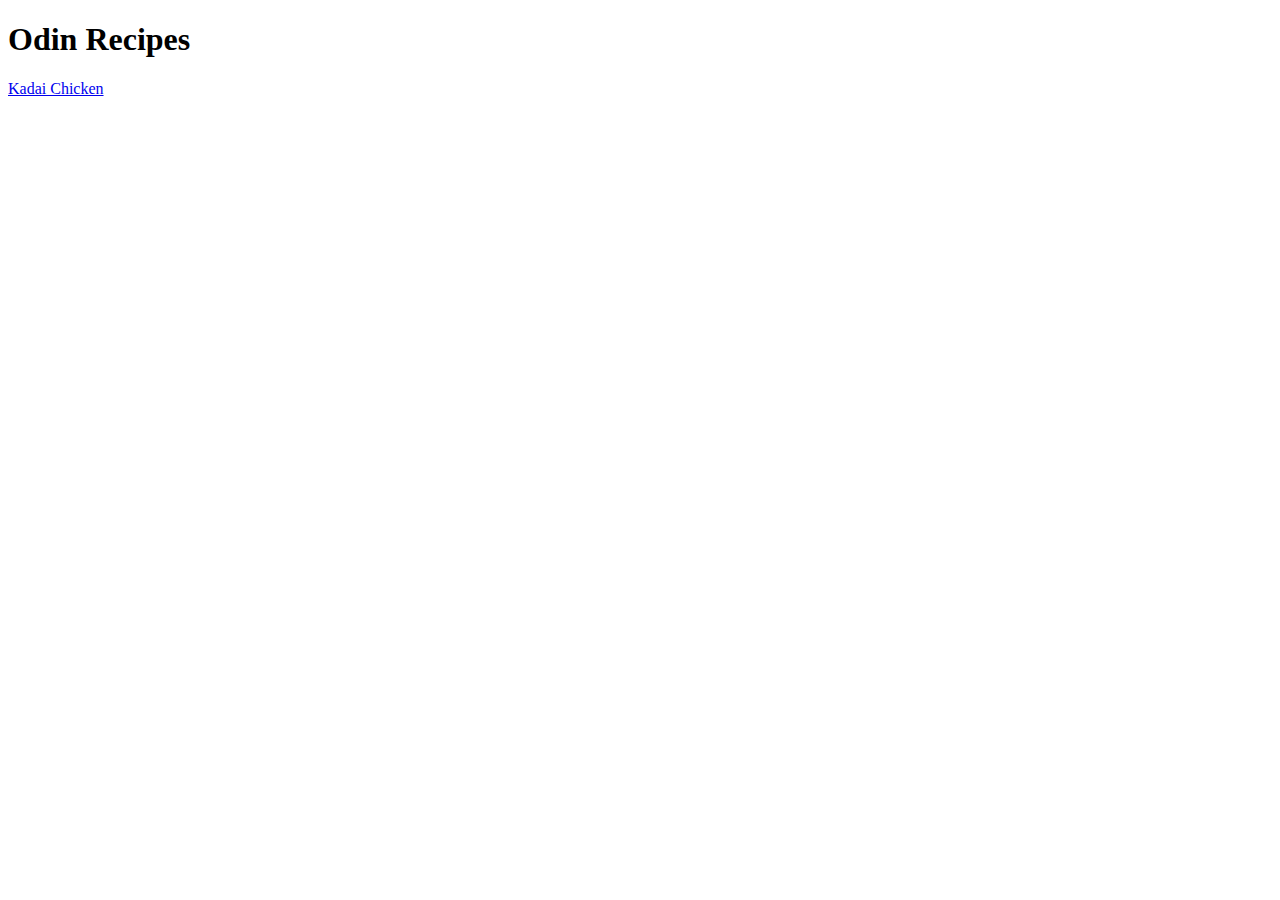
==== index.html @ 511522a8 "Add an image of the recipe" ====
<!DOCTYPE html>

<html lang="en">
    <head>
        <meta charset="utf-8">
        <title>Odin Recipes</title>
    </head>

    <body>
        <h1>Odin Recipes</h1>
        <a href="recipes/kadai-chicken.html">Kadai Chicken</a>
    </body>
</html>
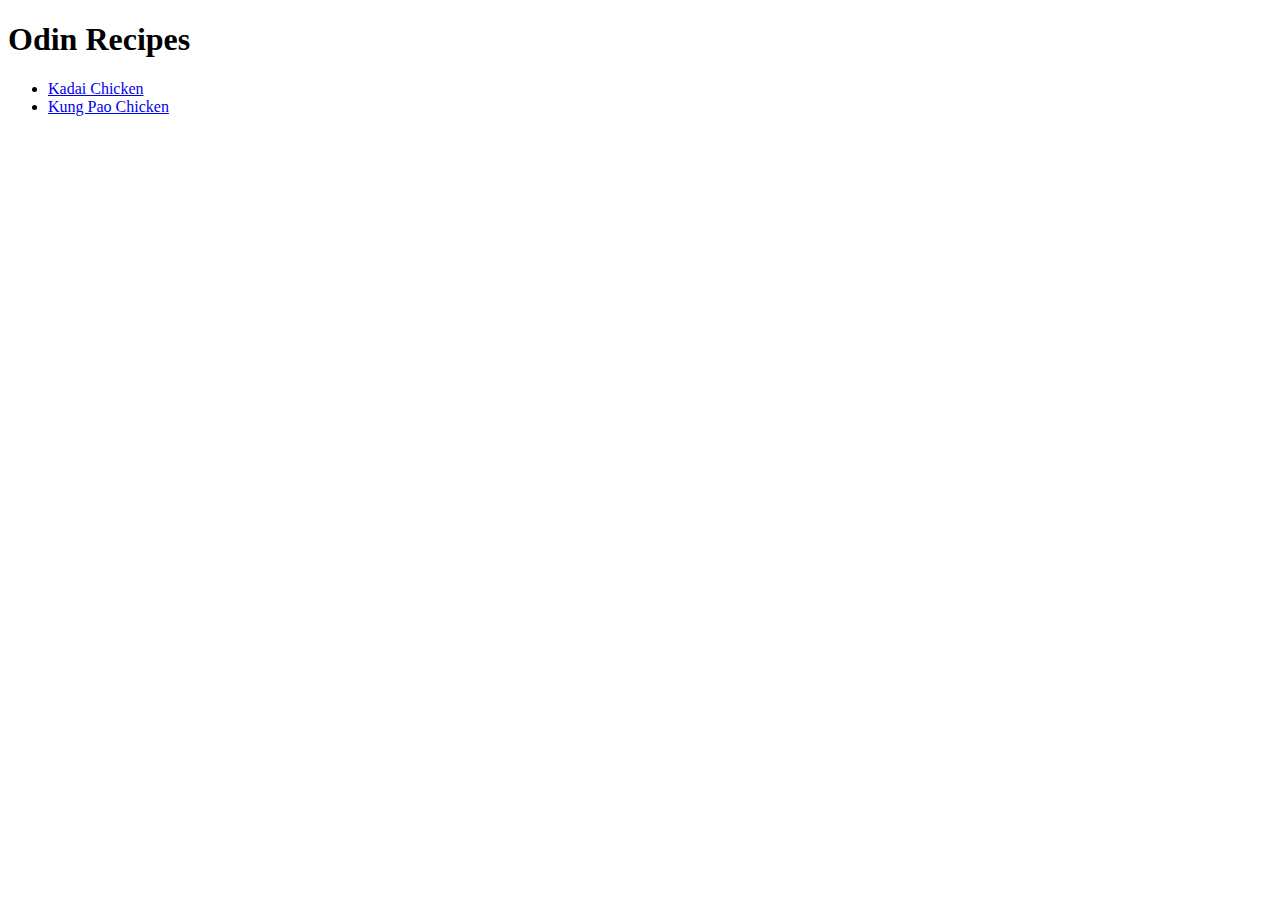
==== commit 250d0f7c: "Add kung pao chicken recipe information" ====
--- a/index.html
+++ b/index.html
@@ -8,6 +8,9 @@
 
     <body>
         <h1>Odin Recipes</h1>
-        <a href="recipes/kadai-chicken.html">Kadai Chicken</a>
+        <ul>
+            <li><a href="recipes/kadai-chicken.html">Kadai Chicken</a></li>
+            <li><a href="recipes/kung-pao-chicken.html">Kung Pao Chicken</a></li>
+        </ul>
     </body>
 </html>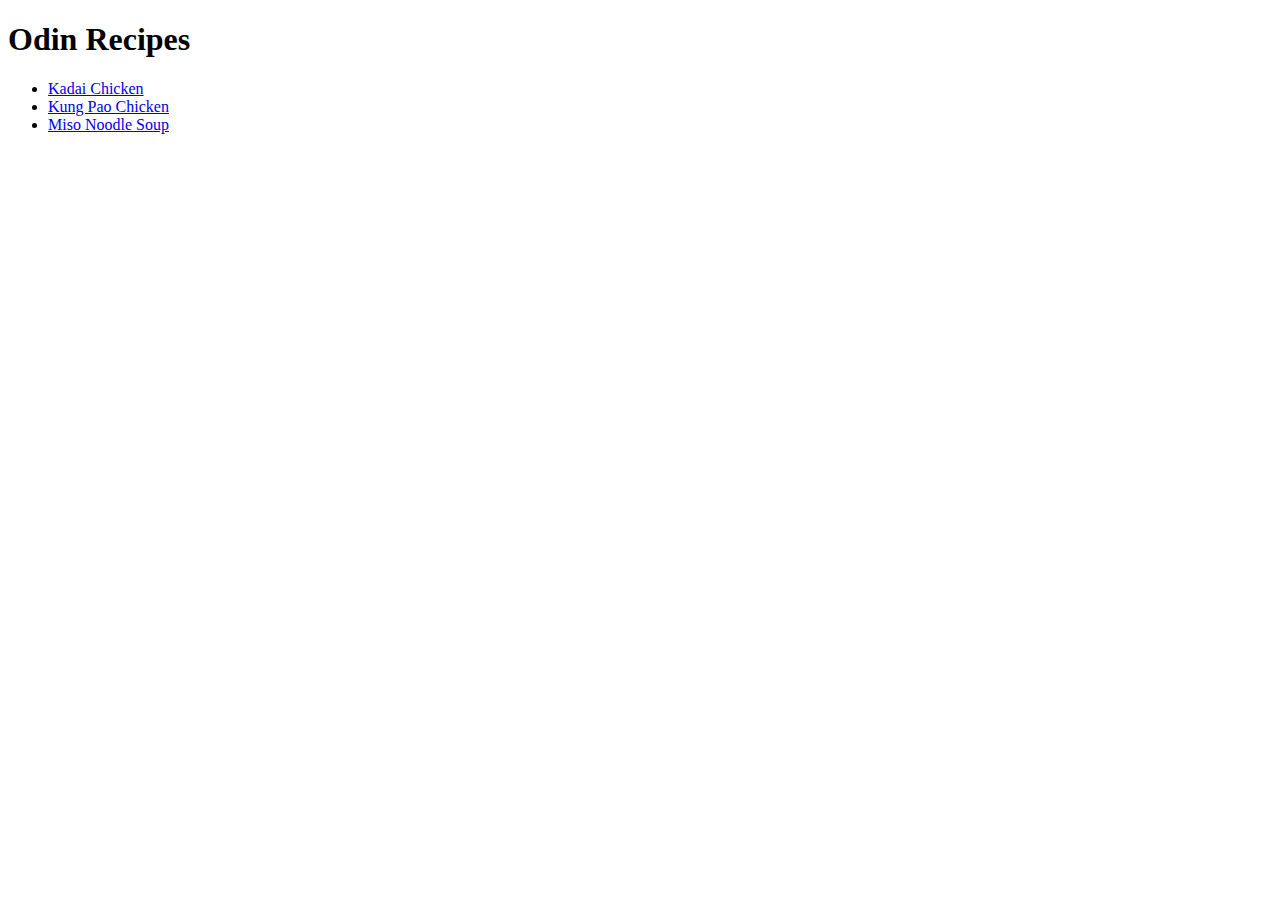
==== commit 13911f48: "Add navigation link to miso soup" ====
--- a/index.html
+++ b/index.html
@@ -11,6 +11,7 @@
         <ul>
             <li><a href="recipes/kadai-chicken.html">Kadai Chicken</a></li>
             <li><a href="recipes/kung-pao-chicken.html">Kung Pao Chicken</a></li>
+            <li><a href="recipes/miso-noodle-soup.html">Miso Noodle Soup</a></li>
         </ul>
     </body>
 </html>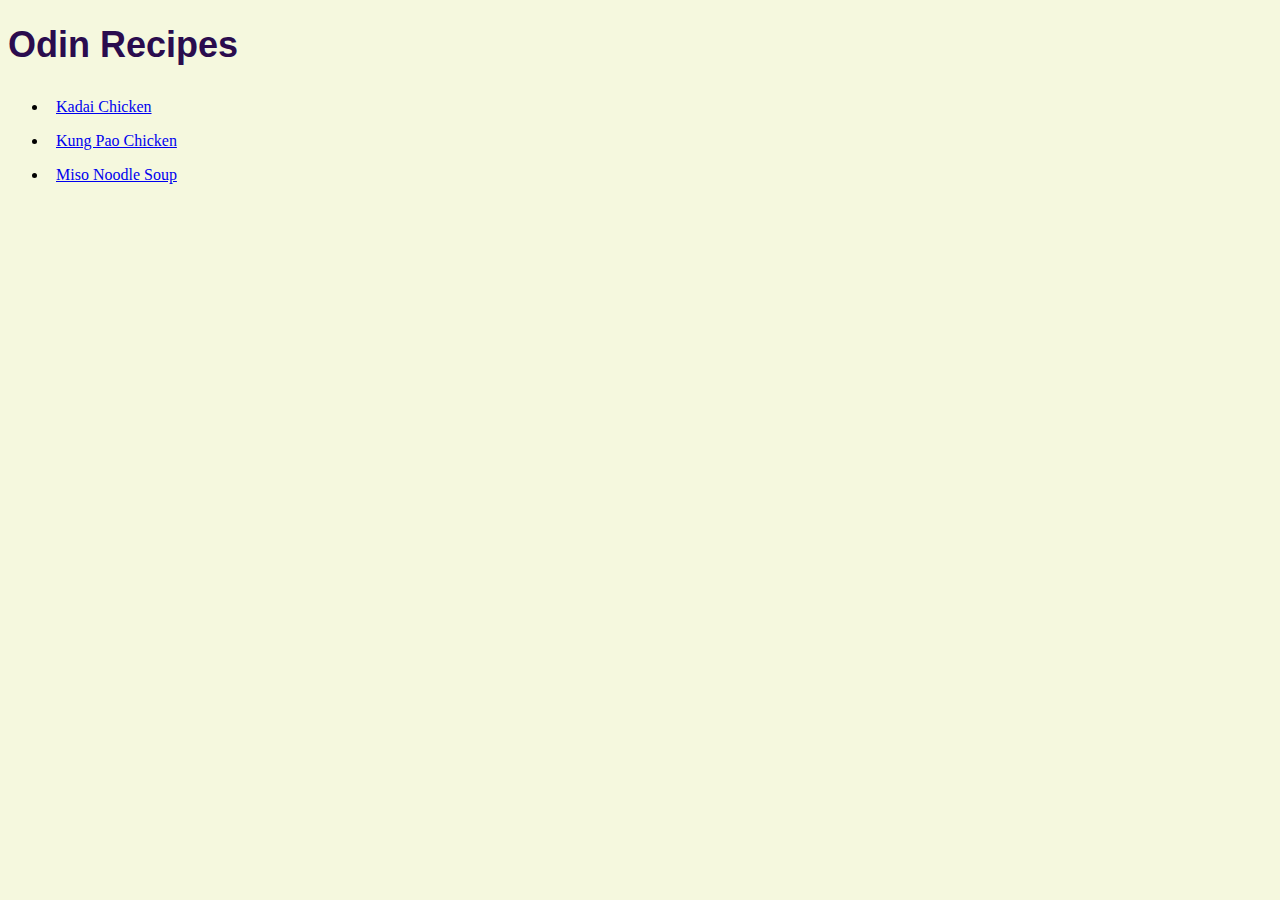
==== commit 3fa377aa: "Add a nav class to the navigation" ====
--- a/index.html
+++ b/index.html
@@ -3,15 +3,16 @@
 <html lang="en">
     <head>
         <meta charset="utf-8">
+        <link rel="stylesheet" href="css/style.css">
         <title>Odin Recipes</title>
     </head>
 
     <body>
         <h1>Odin Recipes</h1>
         <ul>
-            <li><a href="recipes/kadai-chicken.html">Kadai Chicken</a></li>
-            <li><a href="recipes/kung-pao-chicken.html">Kung Pao Chicken</a></li>
-            <li><a href="recipes/miso-noodle-soup.html">Miso Noodle Soup</a></li>
+            <li class="nav"><a href="recipes/kadai-chicken.html">Kadai Chicken</a></li>
+            <li class="nav"><a href="recipes/kung-pao-chicken.html">Kung Pao Chicken</a></li>
+            <li class="nav"><a href="recipes/miso-noodle-soup.html">Miso Noodle Soup</a></li>
         </ul>
     </body>
 </html>--- a/css/style.css
+++ b/css/style.css
@@ -0,0 +1,13 @@
+body {
+    background-color: #F5F8DE;
+}
+
+h1 {
+    color: #2A0C4E;
+    font-family: 'Segoe UI', Tahoma, Geneva, Verdana, sans-serif;
+    font-size: 36px;
+}
+
+.nav {
+    padding: 8px;
+}
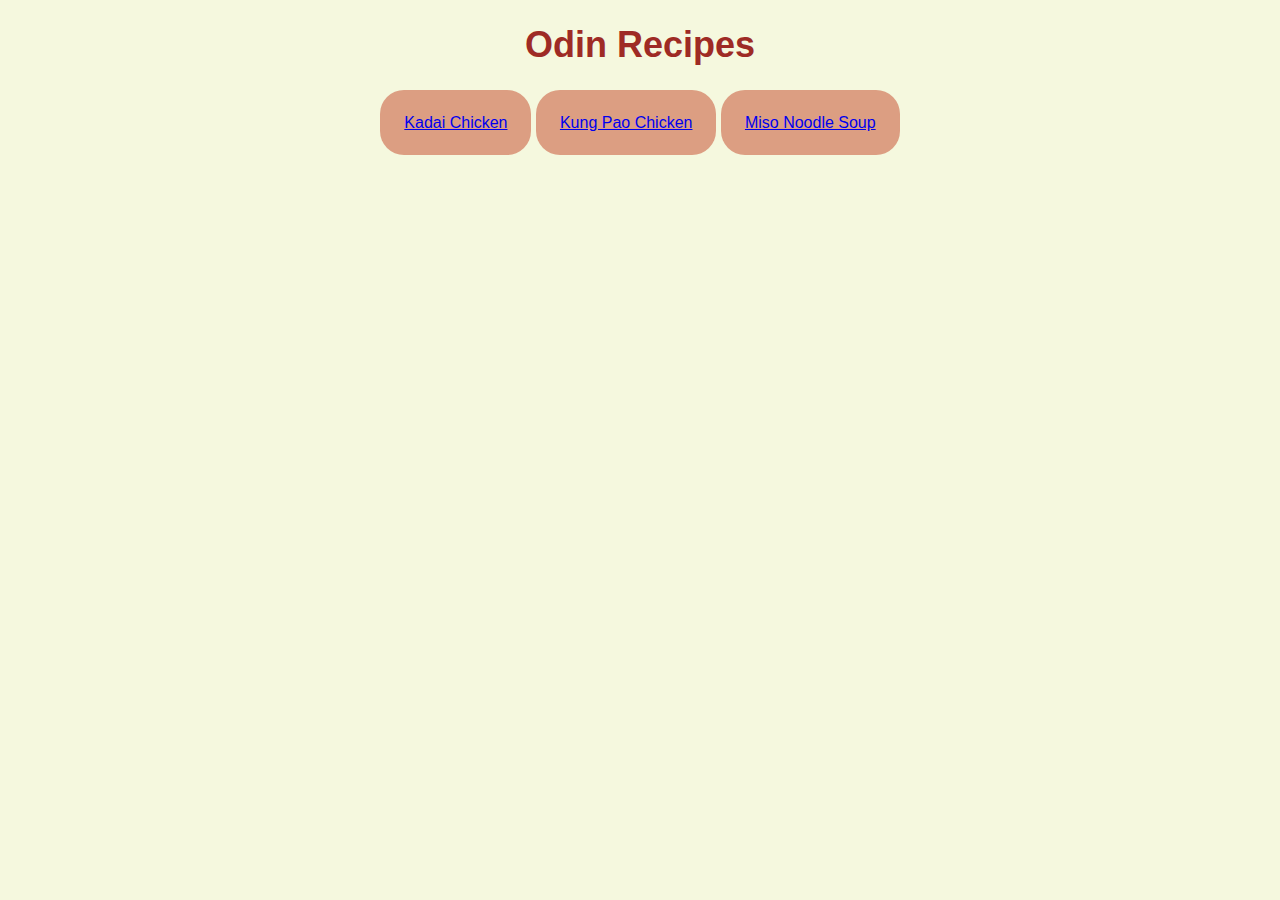
==== commit 61bf8d8e: "Clean up style.css and setting up navigation class" ====
--- a/index.html
+++ b/index.html
@@ -8,11 +8,11 @@
     </head>
 
     <body>
-        <h1>Odin Recipes</h1>
-        <ul>
-            <li class="nav"><a href="recipes/kadai-chicken.html">Kadai Chicken</a></li>
-            <li class="nav"><a href="recipes/kung-pao-chicken.html">Kung Pao Chicken</a></li>
-            <li class="nav"><a href="recipes/miso-noodle-soup.html">Miso Noodle Soup</a></li>
+        <h1 class="site-title">Odin Recipes</h1>
+        <ul class="navigation">
+            <li class="nav"><a href="recipes/kadai-chicken.html" class="nav-link">Kadai Chicken</a></li>
+            <li class="nav"><a href="recipes/kung-pao-chicken.html" class="nav-link">Kung Pao Chicken</a></li>
+            <li class="nav"><a href="recipes/miso-noodle-soup.html" class="nav-link">Miso Noodle Soup</a></li>
         </ul>
     </body>
 </html>--- a/css/style.css
+++ b/css/style.css
@@ -1,13 +1,40 @@
+/* * {
+    border: 1px solid black;
+} */
+
 body {
     background-color: #F5F8DE;
+    font-family: 'Segoe UI', Tahoma, Geneva, Verdana, sans-serif;
 }
 
-h1 {
-    color: #2A0C4E;
+.site-title {
+    color: #9E2B25;
     font-family: 'Segoe UI', Tahoma, Geneva, Verdana, sans-serif;
     font-size: 36px;
+    width: fit-content;
+    margin: 24px auto 48px;
+}
+
+.navigation {
+    margin: auto;
+    width: fit-content;
+    padding-left: 0px;
 }
 
 .nav {
-    padding: 8px;
+    font-family: 'Segoe UI', Tahoma, Geneva, Verdana, sans-serif;
+    display: inline;
+    padding: 24px;
+    background-color: #DC9E82;
+    border-radius: 24px;
 }
+
+.nav-link {
+    display: inline-flex;
+}
+
+.recipe-image {
+    width: 360px;
+    height: auto;
+    margin-bottom: 36px;
+}
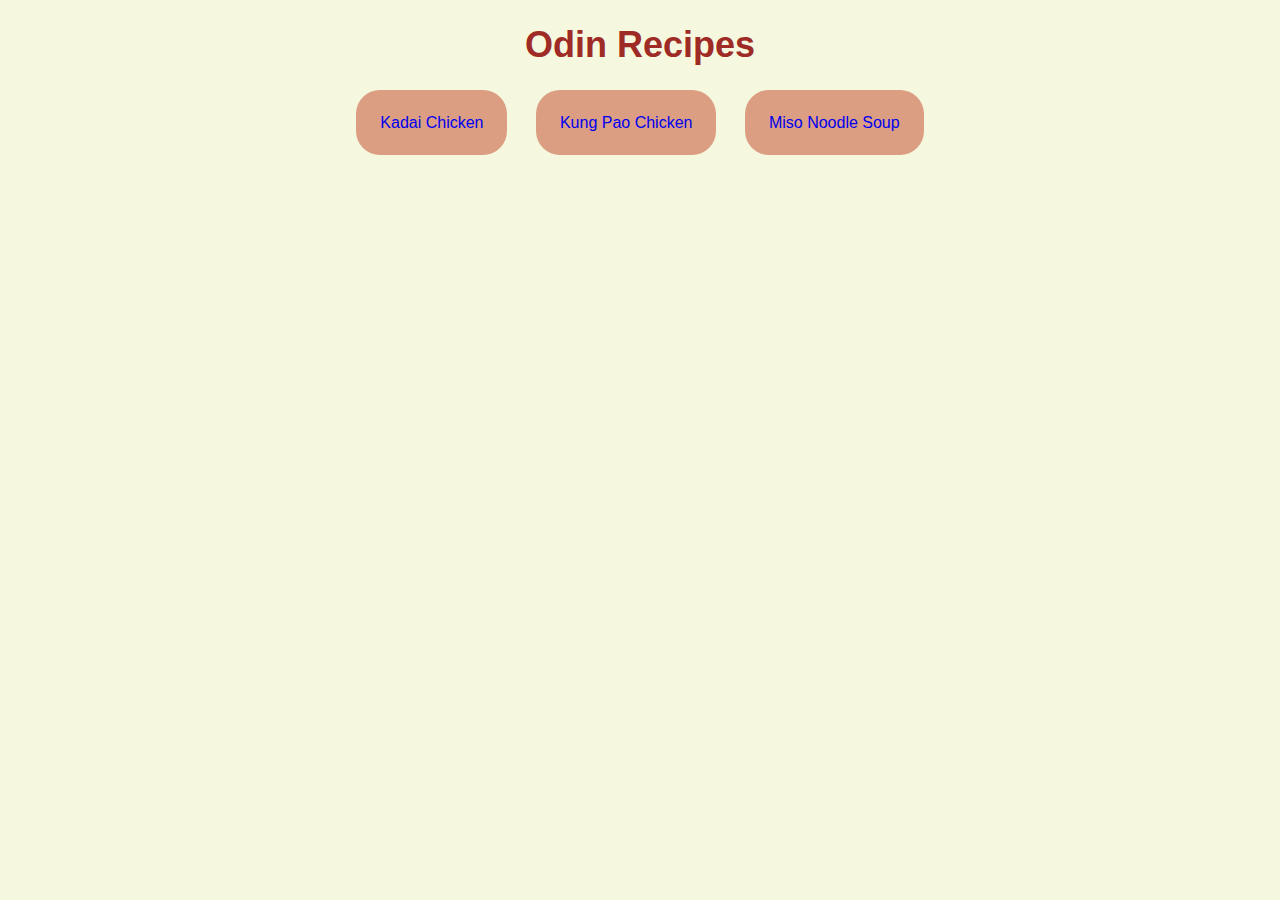
==== commit 9c2bed57: "Make the navigation container clickable" ====
--- a/index.html
+++ b/index.html
@@ -10,9 +10,9 @@
     <body>
         <h1 class="site-title">Odin Recipes</h1>
         <ul class="navigation">
-            <li class="nav"><a href="recipes/kadai-chicken.html" class="nav-link">Kadai Chicken</a></li>
-            <li class="nav"><a href="recipes/kung-pao-chicken.html" class="nav-link">Kung Pao Chicken</a></li>
-            <li class="nav"><a href="recipes/miso-noodle-soup.html" class="nav-link">Miso Noodle Soup</a></li>
+            <a href="recipes/kadai-chicken.html" class="nav-link"><li class="nav">Kadai Chicken</li></a>
+            <a href="recipes/kung-pao-chicken.html" class="nav-link"><li class="nav">Kung Pao Chicken</li></a>
+            <a href="recipes/miso-noodle-soup.html" class="nav-link"><li class="nav">Miso Noodle Soup</li></a>
         </ul>
     </body>
 </html>--- a/css/style.css
+++ b/css/style.css
@@ -30,7 +30,8 @@
 }
 
 .nav-link {
-    display: inline-flex;
+    text-decoration: none;
+    padding: 12px;
 }
 
 .recipe-image {
